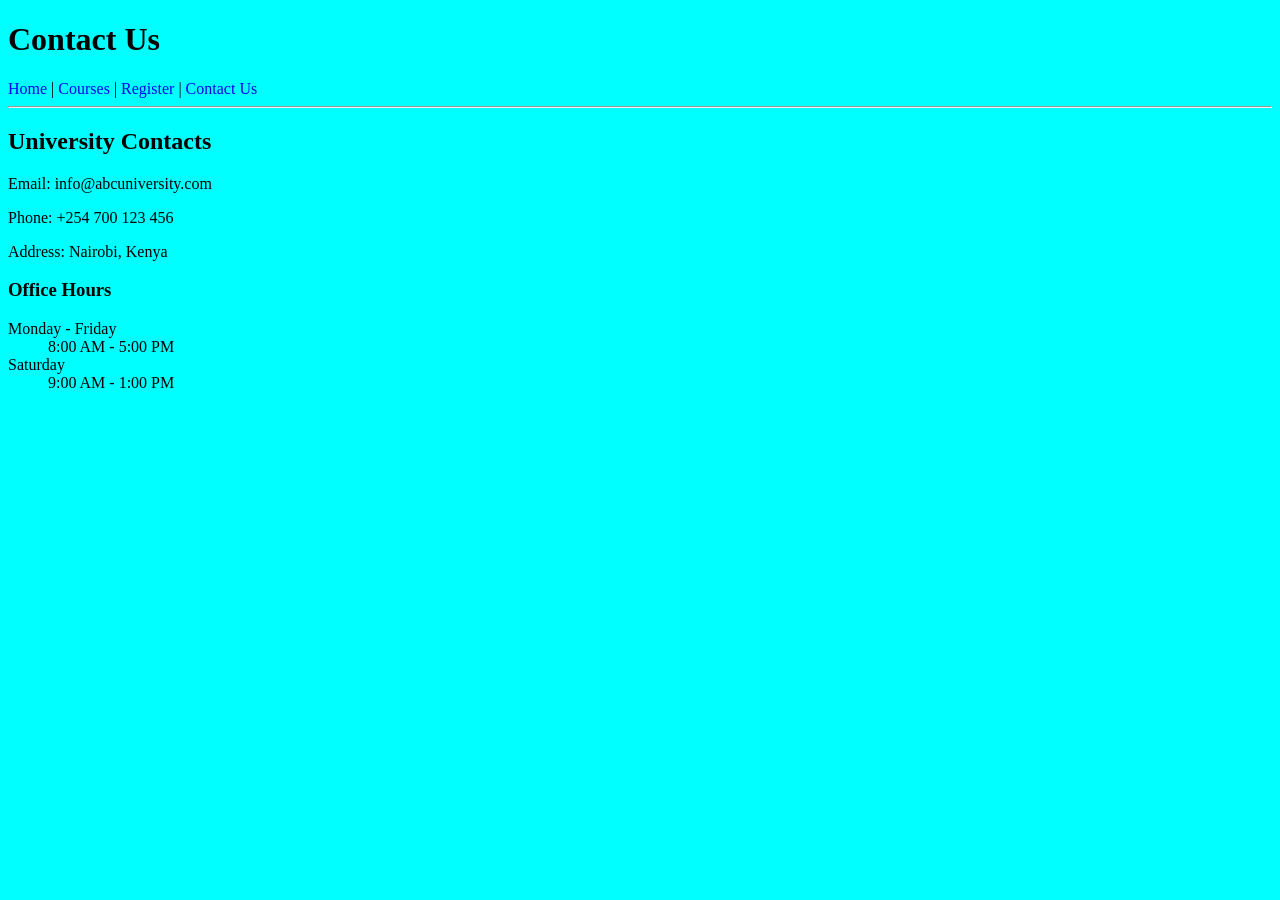
==== contact.html @ b0b2139a "site" ====
<!DOCTYPE html>
<html>
<head>
    <title>Contact Us</title>

 <link rel="icon" type="image/png" href="./images/hat.png">   
 <link rel="stylesheet" href="style.css">


</head>
<body>

    <h1>Contact Us</h1>

    <a href="index.html">Home</a> |
    <a href="courses.html">Courses</a> |
    <a href="register.html">Register</a> |
    <a href="contact.html">Contact Us</a>

    <hr>

    <h2>University Contacts</h2>

    <p>Email: info@abcuniversity.com</p>

    <p>Phone: +254 700 123 456</p>

    <p>Address: Nairobi, Kenya</p>

    <h3>Office Hours</h3>

    <dl>
        <dt>Monday - Friday</dt>
        <dd>8:00 AM - 5:00 PM</dd>

        <dt>Saturday</dt>
        <dd>9:00 AM - 1:00 PM</dd>
    </dl>

</body>
</html>
---- style.css ----
a{
text-decoration:none;

}


body{


    background-color:aqua
}
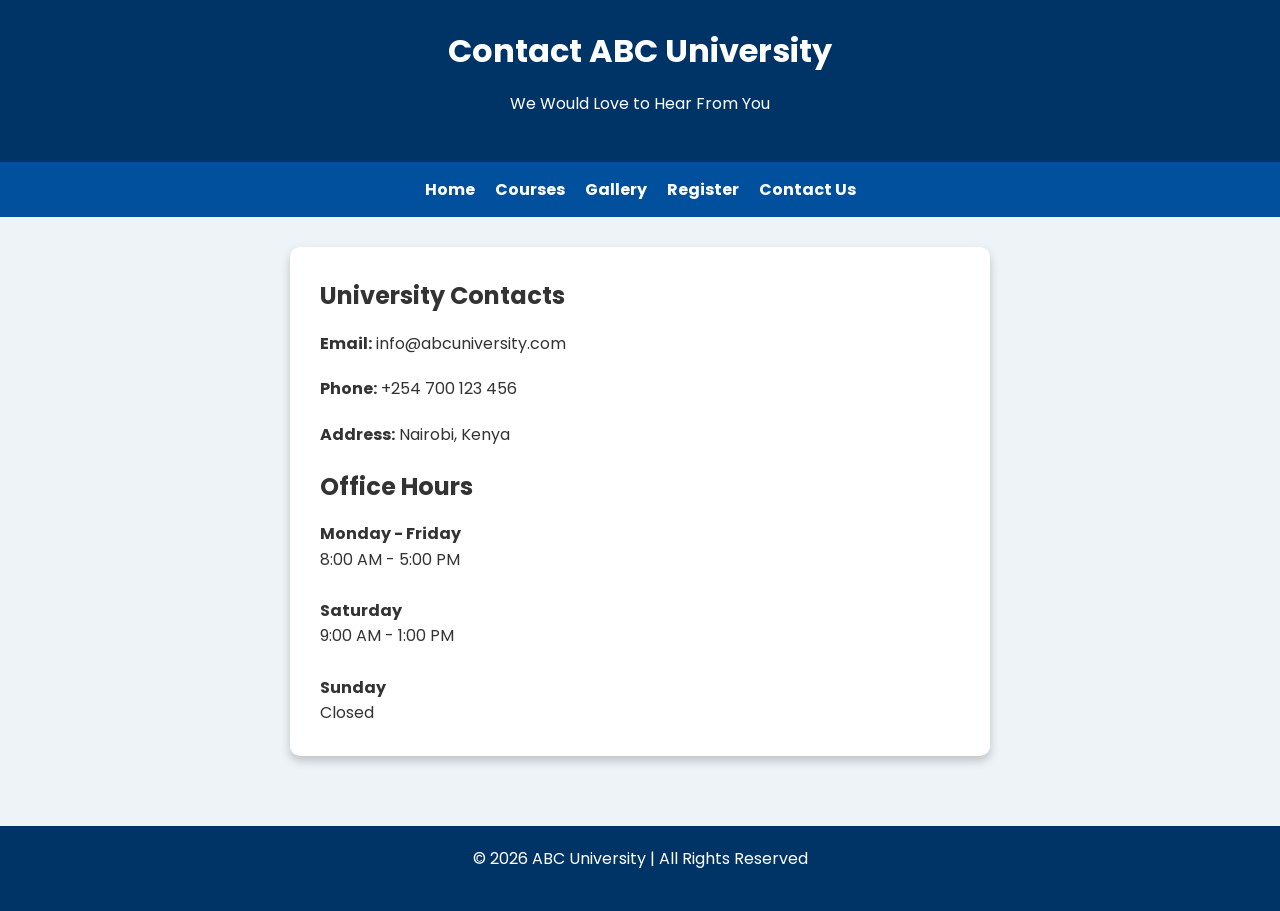
==== commit 517158c6: "css addition" ====
--- a/contact.html
+++ b/contact.html
@@ -1,41 +1,69 @@
 <!DOCTYPE html>
-<html>
+<html lang="en">
 <head>
-    <title>Contact Us</title>
+<meta charset="UTF-8">
+<meta name="viewport" content="width=device-width, initial-scale=1.0">
 
- <link rel="icon" type="image/png" href="./images/hat.png">   
- <link rel="stylesheet" href="style.css">
+<title>Contact Us</title>
 
+<link rel="stylesheet" href="style.css">
+<link rel="icon" type="image/png" href="./images/hat.png">
 
 </head>
+
 <body>
 
-    <h1>Contact Us</h1>
+<header>
+<h1>Contact ABC University</h1>
+<p>We Would Love to Hear From You</p>
+</header>
 
-    <a href="index.html">Home</a> |
-    <a href="courses.html">Courses</a> |
-    <a href="register.html">Register</a> |
-    <a href="contact.html">Contact Us</a>
+<nav>
+<a href="index.html">Home</a>
+<a href="courses.html">Courses</a>
+<a href="gallery.html">Gallery</a>
+<a href="register.html">Register</a>
+<a href="contact.html">Contact Us</a>
+</nav>
 
-    <hr>
+<main>
 
-    <h2>University Contacts</h2>
+<div class="contact-box">
 
-    <p>Email: info@abcuniversity.com</p>
+<h2>University Contacts</h2>
 
-    <p>Phone: +254 700 123 456</p>
+<p><strong>Email:</strong> info@abcuniversity.com</p>
 
-    <p>Address: Nairobi, Kenya</p>
+<p><strong>Phone:</strong> +254 700 123 456</p>
 
-    <h3>Office Hours</h3>
+<p><strong>Address:</strong> Nairobi, Kenya</p>
 
-    <dl>
-        <dt>Monday - Friday</dt>
-        <dd>8:00 AM - 5:00 PM</dd>
+<h2>Office Hours</h2>
 
-        <dt>Saturday</dt>
-        <dd>9:00 AM - 1:00 PM</dd>
-    </dl>
+<dl>
+
+<dt><strong>Monday - Friday</strong></dt>
+<dd>8:00 AM - 5:00 PM</dd>
+
+<br>
+
+<dt><strong>Saturday</strong></dt>
+<dd>9:00 AM - 1:00 PM</dd>
+
+<br>
+
+<dt><strong>Sunday</strong></dt>
+<dd>Closed</dd>
+
+</dl>
+
+</div>
+
+</main>
+
+<footer>
+<p>&copy; 2026 ABC University | All Rights Reserved</p>
+</footer>
 
 </body>
 </html>
--- a/style.css
+++ b/style.css
@@ -1,11 +1,299 @@
-a{
-text-decoration:none;
-
-}
-
+/* Google Font */
+@import url('https://fonts.googleapis.com/css2?family=Poppins:wght@300;400;600;700&display=swap');
+
+/* General Styling */
+
+*{
+    margin:0;
+    padding:0;
+    box-sizing:border-box;
+}
 
 body{
-
-
-    background-color:aqua
+    font-family:'Poppins',sans-serif;
+    background:#eef3f8;
+    color:#333;
+    line-height:1.6;
+}
+
+/* Header */
+
+header{
+    background:#003366;
+    color:white;
+    text-align:center;
+    padding:25px;
+}
+
+/* Navigation */
+
+nav{
+    background:#00509e;
+    display:flex;
+    justify-content:center;
+    flex-wrap:wrap;
+    gap:20px;
+    padding:15px;
+}
+
+nav a{
+    color:white;
+    text-decoration:none;
+    font-weight:bold;
+    transition:.3s;
+}
+
+nav a:hover{
+    color:gold;
+}
+
+/* Main Content */
+
+main{
+    width:90%;
+    max-width:1100px;
+    margin:auto;
+    padding:30px 0;
+}
+
+h1,h2,h3{
+    margin-bottom:15px;
+}
+
+p{
+    margin-bottom:20px;
+}
+
+/* Images */
+
+img{
+    width:100%;
+    max-width:500px;
+    border-radius:10px;
+    box-shadow:0 5px 10px rgba(0,0,0,.3);
+}
+
+/* Video */
+
+video{
+    margin-top:20px;
+    width:100%;
+    max-width:600px;
+    border-radius:10px;
+}
+
+/* Why Choose Us Cards */
+
+.features{
+    display:flex;
+    justify-content:center;
+    gap:20px;
+    flex-wrap:wrap;
+    margin-top:30px;
+}
+
+.card{
+    background:white;
+    width:220px;
+    padding:20px;
+    border-radius:10px;
+    text-align:center;
+    box-shadow:0 5px 10px rgba(0,0,0,.2);
+    transition:.3s;
+}
+
+.card:hover{
+    transform:translateY(-8px);
+}
+
+/* Tables */
+
+table{
+    width:100%;
+    border-collapse:collapse;
+    background:white;
+    margin-top:20px;
+    box-shadow:0 5px 10px rgba(0,0,0,.2);
+}
+
+th{
+    background:#003366;
+    color:white;
+    padding:15px;
+}
+
+td{
+    padding:15px;
+    text-align:center;
+}
+
+tr:nth-child(even){
+    background:#f4f4f4;
+}
+
+/* Lists */
+
+ol{
+    margin-top:20px;
+    margin-left:30px;
+}
+
+ul{
+    list-style:none;
+}
+
+/* Form */
+
+form{
+    max-width:500px;
+    margin:auto;
+    background:white;
+    padding:30px;
+    border-radius:10px;
+    box-shadow:0 5px 10px rgba(0,0,0,.2);
+}
+
+label{
+    font-weight:bold;
+}
+
+input,
+select,
+textarea{
+    width:100%;
+    padding:10px;
+    margin-top:8px;
+    margin-bottom:20px;
+    border:1px solid #ccc;
+    border-radius:5px;
+    font-size:16px;
+}
+
+.gender{
+    display:flex;
+    gap:20px;
+    margin-bottom:20px;
+}
+
+.gender input{
+    width:auto;
+}
+
+/* Button */
+
+input[type="submit"]{
+    background:#00509e;
+    color:white;
+    border:none;
+    cursor:pointer;
+    transition:.3s;
+}
+
+input[type="submit"]:hover{
+    background:#003366;
+    transform:scale(1.05);
+}
+
+/* Gallery */
+
+.gallery{
+    display:flex;
+    flex-wrap:wrap;
+    justify-content:center;
+    gap:30px;
+}
+
+/* Flip Card */
+
+.flip-card{
+    width:250px;
+    height:250px;
+    perspective:1000px;
+}
+
+.flip-card-inner{
+    width:100%;
+    height:100%;
+    position:relative;
+    transition:transform .8s;
+    transform-style:preserve-3d;
+}
+
+.flip-card:hover .flip-card-inner{
+    transform:rotateY(180deg);
+}
+
+.flip-card-front,
+.flip-card-back{
+    position:absolute;
+    width:100%;
+    height:100%;
+    backface-visibility:hidden;
+    border-radius:10px;
+    overflow:hidden;
+    box-shadow:0 5px 10px rgba(0,0,0,.2);
+}
+
+.flip-card-front img{
+    width:100%;
+    height:100%;
+    object-fit:cover;
+}
+
+.flip-card-back{
+    background:#003366;
+    color:white;
+    display:flex;
+    justify-content:center;
+    align-items:center;
+    flex-direction:column;
+    transform:rotateY(180deg);
+    text-align:center;
+    padding:20px;
+}
+
+/* Contact */
+
+.contact-box{
+    background:white;
+    padding:30px;
+    border-radius:10px;
+    box-shadow:0 5px 10px rgba(0,0,0,.2);
+    max-width:700px;
+    margin:auto;
+}
+
+/* Footer */
+
+footer{
+    background:#003366;
+    color:white;
+    text-align:center;
+    padding:20px;
+    margin-top:40px;
+}
+
+/* Responsive */
+
+@media(max-width:768px){
+
+nav{
+    flex-direction:column;
+    align-items:center;
+}
+
+.features{
+    flex-direction:column;
+    align-items:center;
+}
+
+.gallery{
+    flex-direction:column;
+    align-items:center;
+}
+
+table{
+    font-size:14px;
+}
+
 }
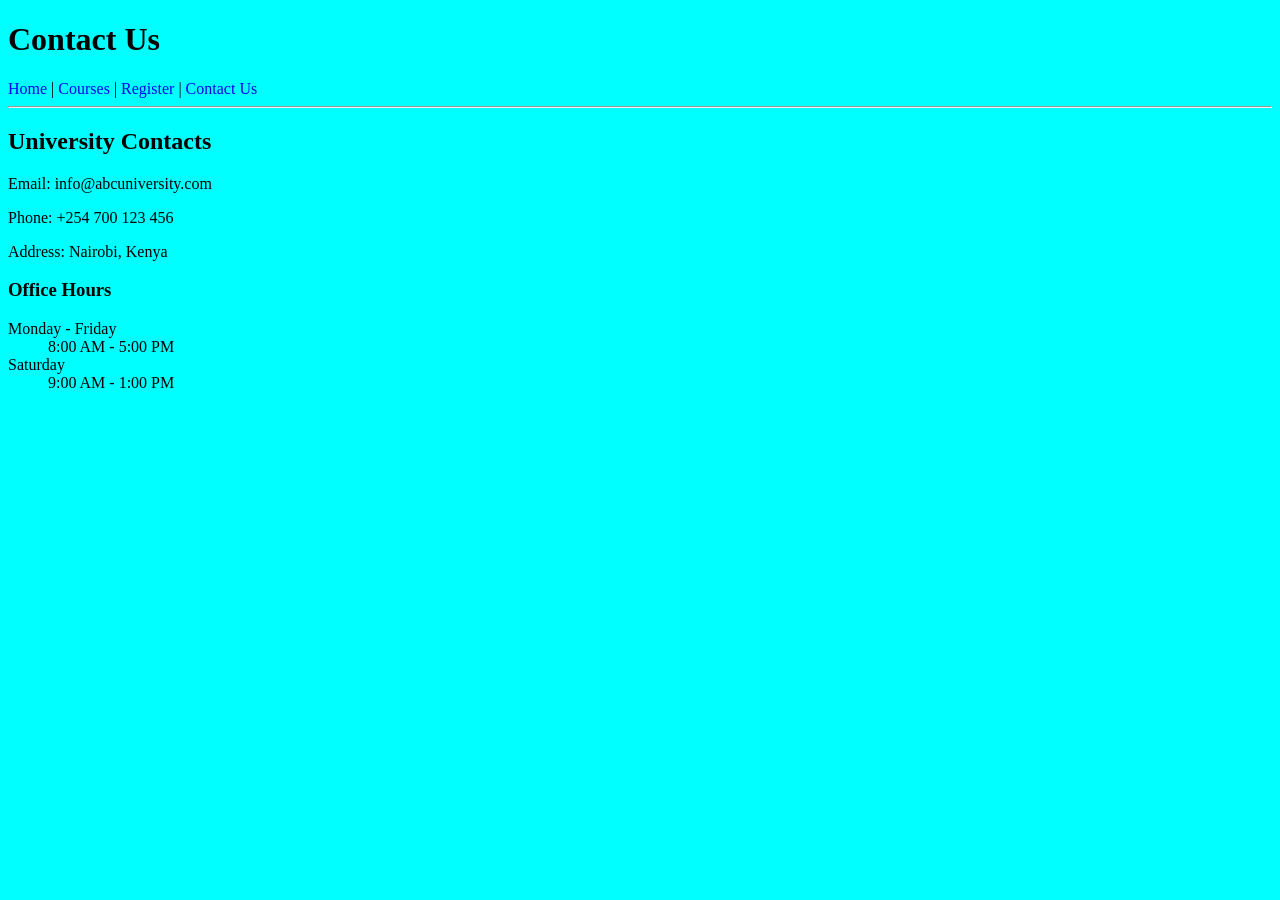
==== commit bda3e4be: "mistake" ====
--- a/contact.html
+++ b/contact.html
@@ -1,69 +1,47 @@
 <!DOCTYPE html>
-<html lang="en">
+<html>
 <head>
-<meta charset="UTF-8">
-<meta name="viewport" content="width=device-width, initial-scale=1.0">
+    <title>Contact Us</title>
 
-<title>Contact Us</title>
+ <link rel="icon" type="image/png" href="./images/hat.png">   
+ <link rel="stylesheet" href="style.css">
 
-<link rel="stylesheet" href="style.css">
-<link rel="icon" type="image/png" href="./images/hat.png">
 
 </head>
-
 <body>
 
-<header>
-<h1>Contact ABC University</h1>
-<p>We Would Love to Hear From You</p>
-</header>
 
-<nav>
-<a href="index.html">Home</a>
-<a href="courses.html">Courses</a>
-<a href="gallery.html">Gallery</a>
-<a href="register.html">Register</a>
-<a href="contact.html">Contact Us</a>
-</nav>
 
-<main>
+    <h1>Contact Us</h1>
 
-<div class="contact-box">
+    <a href="index.html">Home</a> |
+    <a href="courses.html">Courses</a> |
+    <a href="register.html">Register</a> |
+    <a href="contact.html">Contact Us</a>
 
-<h2>University Contacts</h2>
+    <hr>
 
-<p><strong>Email:</strong> info@abcuniversity.com</p>
+    <h2>University Contacts</h2>
 
-<p><strong>Phone:</strong> +254 700 123 456</p>
+    <p>Email: info@abcuniversity.com</p>
 
-<p><strong>Address:</strong> Nairobi, Kenya</p>
+    <p>Phone: +254 700 123 456</p>
 
-<h2>Office Hours</h2>
+    <p>Address: Nairobi, Kenya</p>
 
-<dl>
+    <h3>Office Hours</h3>
 
-<dt><strong>Monday - Friday</strong></dt>
-<dd>8:00 AM - 5:00 PM</dd>
 
-<br>
 
-<dt><strong>Saturday</strong></dt>
-<dd>9:00 AM - 1:00 PM</dd>
+    <!--This is a description list:-->
 
-<br>
+    <dl>
+        <dt>Monday - Friday</dt>
+        <dd>8:00 AM - 5:00 PM</dd>
 
-<dt><strong>Sunday</strong></dt>
-<dd>Closed</dd>
-
-</dl>
-
-</div>
-
-</main>
-
-<footer>
-<p>&copy; 2026 ABC University | All Rights Reserved</p>
-</footer>
+        <dt>Saturday</dt>
+        <dd>9:00 AM - 1:00 PM</dd>
+    </dl>
 
 </body>
 </html>
--- a/style.css
+++ b/style.css
@@ -1,299 +1,11 @@
-/* Google Font */
-@import url('https://fonts.googleapis.com/css2?family=Poppins:wght@300;400;600;700&display=swap');
+a{
+text-decoration:none;
 
-/* General Styling */
-
-*{
-    margin:0;
-    padding:0;
-    box-sizing:border-box;
 }
 
+
 body{
-    font-family:'Poppins',sans-serif;
-    background:#eef3f8;
-    color:#333;
-    line-height:1.6;
-}
 
-/* Header */
 
-header{
-    background:#003366;
-    color:white;
-    text-align:center;
-    padding:25px;
-}
-
-/* Navigation */
-
-nav{
-    background:#00509e;
-    display:flex;
-    justify-content:center;
-    flex-wrap:wrap;
-    gap:20px;
-    padding:15px;
-}
-
-nav a{
-    color:white;
-    text-decoration:none;
-    font-weight:bold;
-    transition:.3s;
-}
-
-nav a:hover{
-    color:gold;
-}
-
-/* Main Content */
-
-main{
-    width:90%;
-    max-width:1100px;
-    margin:auto;
-    padding:30px 0;
-}
-
-h1,h2,h3{
-    margin-bottom:15px;
-}
-
-p{
-    margin-bottom:20px;
-}
-
-/* Images */
-
-img{
-    width:100%;
-    max-width:500px;
-    border-radius:10px;
-    box-shadow:0 5px 10px rgba(0,0,0,.3);
-}
-
-/* Video */
-
-video{
-    margin-top:20px;
-    width:100%;
-    max-width:600px;
-    border-radius:10px;
-}
-
-/* Why Choose Us Cards */
-
-.features{
-    display:flex;
-    justify-content:center;
-    gap:20px;
-    flex-wrap:wrap;
-    margin-top:30px;
-}
-
-.card{
-    background:white;
-    width:220px;
-    padding:20px;
-    border-radius:10px;
-    text-align:center;
-    box-shadow:0 5px 10px rgba(0,0,0,.2);
-    transition:.3s;
-}
-
-.card:hover{
-    transform:translateY(-8px);
-}
-
-/* Tables */
-
-table{
-    width:100%;
-    border-collapse:collapse;
-    background:white;
-    margin-top:20px;
-    box-shadow:0 5px 10px rgba(0,0,0,.2);
-}
-
-th{
-    background:#003366;
-    color:white;
-    padding:15px;
-}
-
-td{
-    padding:15px;
-    text-align:center;
-}
-
-tr:nth-child(even){
-    background:#f4f4f4;
-}
-
-/* Lists */
-
-ol{
-    margin-top:20px;
-    margin-left:30px;
-}
-
-ul{
-    list-style:none;
-}
-
-/* Form */
-
-form{
-    max-width:500px;
-    margin:auto;
-    background:white;
-    padding:30px;
-    border-radius:10px;
-    box-shadow:0 5px 10px rgba(0,0,0,.2);
-}
-
-label{
-    font-weight:bold;
-}
-
-input,
-select,
-textarea{
-    width:100%;
-    padding:10px;
-    margin-top:8px;
-    margin-bottom:20px;
-    border:1px solid #ccc;
-    border-radius:5px;
-    font-size:16px;
-}
-
-.gender{
-    display:flex;
-    gap:20px;
-    margin-bottom:20px;
-}
-
-.gender input{
-    width:auto;
-}
-
-/* Button */
-
-input[type="submit"]{
-    background:#00509e;
-    color:white;
-    border:none;
-    cursor:pointer;
-    transition:.3s;
-}
-
-input[type="submit"]:hover{
-    background:#003366;
-    transform:scale(1.05);
-}
-
-/* Gallery */
-
-.gallery{
-    display:flex;
-    flex-wrap:wrap;
-    justify-content:center;
-    gap:30px;
-}
-
-/* Flip Card */
-
-.flip-card{
-    width:250px;
-    height:250px;
-    perspective:1000px;
-}
-
-.flip-card-inner{
-    width:100%;
-    height:100%;
-    position:relative;
-    transition:transform .8s;
-    transform-style:preserve-3d;
-}
-
-.flip-card:hover .flip-card-inner{
-    transform:rotateY(180deg);
-}
-
-.flip-card-front,
-.flip-card-back{
-    position:absolute;
-    width:100%;
-    height:100%;
-    backface-visibility:hidden;
-    border-radius:10px;
-    overflow:hidden;
-    box-shadow:0 5px 10px rgba(0,0,0,.2);
-}
-
-.flip-card-front img{
-    width:100%;
-    height:100%;
-    object-fit:cover;
-}
-
-.flip-card-back{
-    background:#003366;
-    color:white;
-    display:flex;
-    justify-content:center;
-    align-items:center;
-    flex-direction:column;
-    transform:rotateY(180deg);
-    text-align:center;
-    padding:20px;
-}
-
-/* Contact */
-
-.contact-box{
-    background:white;
-    padding:30px;
-    border-radius:10px;
-    box-shadow:0 5px 10px rgba(0,0,0,.2);
-    max-width:700px;
-    margin:auto;
-}
-
-/* Footer */
-
-footer{
-    background:#003366;
-    color:white;
-    text-align:center;
-    padding:20px;
-    margin-top:40px;
-}
-
-/* Responsive */
-
-@media(max-width:768px){
-
-nav{
-    flex-direction:column;
-    align-items:center;
-}
-
-.features{
-    flex-direction:column;
-    align-items:center;
-}
-
-.gallery{
-    flex-direction:column;
-    align-items:center;
-}
-
-table{
-    font-size:14px;
-}
-
+    background-color:aqua
 }
